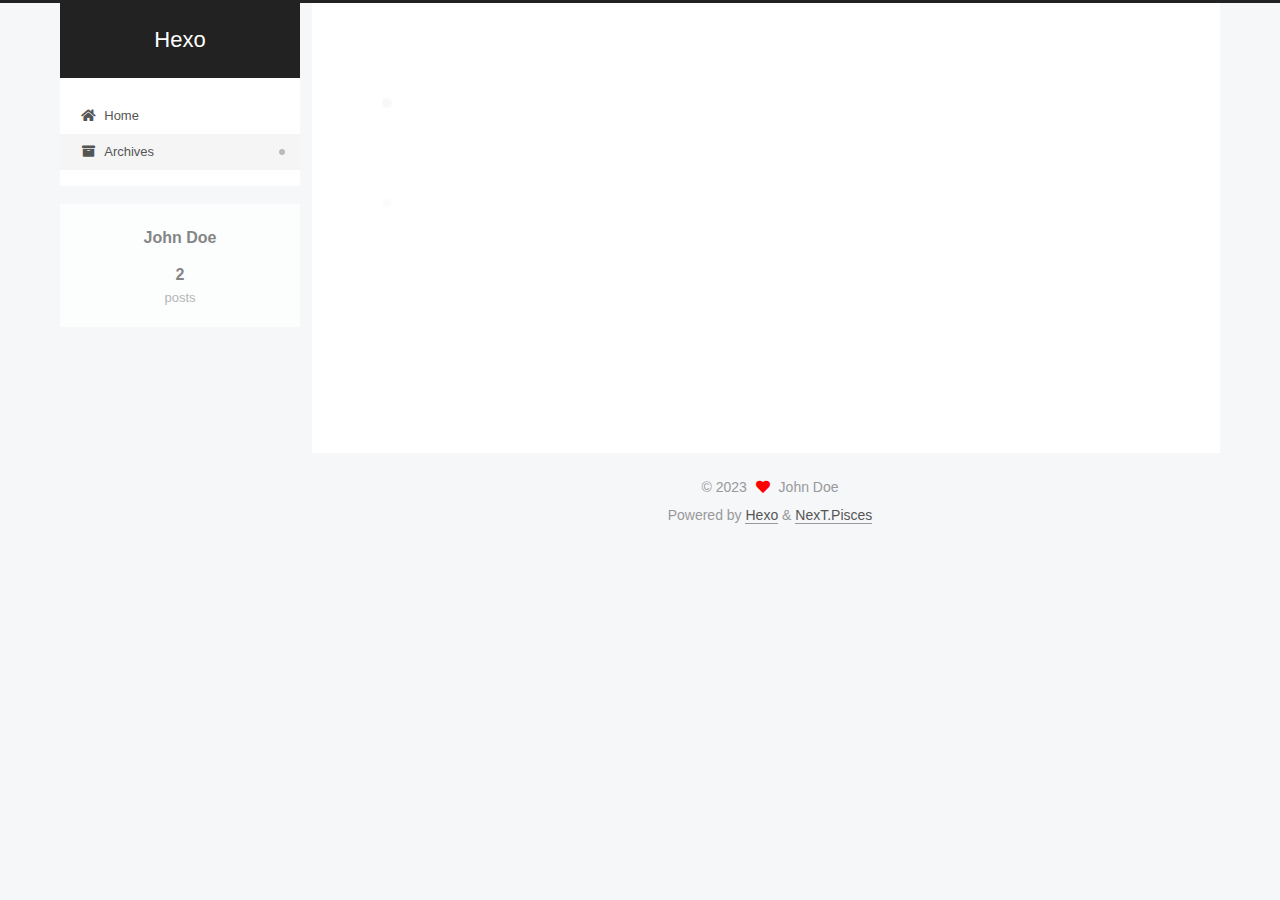
==== archives/index.html @ cc942511 "Site updated: 2023-05-08 09:34:44" ====
<!DOCTYPE html>
<html lang="en">
<head>
  <meta charset="UTF-8">
<meta name="viewport" content="width=device-width, initial-scale=1, maximum-scale=2">
<meta name="theme-color" content="#222">
<meta name="generator" content="Hexo 5.4.2">
  <link rel="apple-touch-icon" sizes="180x180" href="/images/apple-touch-icon-next.png">
  <link rel="icon" type="image/png" sizes="32x32" href="/images/favicon-32x32-next.png">
  <link rel="icon" type="image/png" sizes="16x16" href="/images/favicon-16x16-next.png">
  <link rel="mask-icon" href="/images/logo.svg" color="#222">

<link rel="stylesheet" href="/css/main.css">


<link rel="stylesheet" href="/lib/font-awesome/css/all.min.css">

<script id="hexo-configurations">
    var NexT = window.NexT || {};
    var CONFIG = {"hostname":"example.com","root":"/","scheme":"Pisces","version":"7.8.0","exturl":false,"sidebar":{"position":"left","display":"post","padding":18,"offset":12,"onmobile":false},"copycode":{"enable":false,"show_result":false,"style":null},"back2top":{"enable":true,"sidebar":false,"scrollpercent":false},"bookmark":{"enable":false,"color":"#222","save":"auto"},"fancybox":false,"mediumzoom":false,"lazyload":false,"pangu":false,"comments":{"style":"tabs","active":null,"storage":true,"lazyload":false,"nav":null},"algolia":{"hits":{"per_page":10},"labels":{"input_placeholder":"Search for Posts","hits_empty":"We didn't find any results for the search: ${query}","hits_stats":"${hits} results found in ${time} ms"}},"localsearch":{"enable":false,"trigger":"auto","top_n_per_article":1,"unescape":false,"preload":false},"motion":{"enable":true,"async":false,"transition":{"post_block":"fadeIn","post_header":"slideDownIn","post_body":"slideDownIn","coll_header":"slideLeftIn","sidebar":"slideUpIn"}}};
  </script>

  <meta property="og:type" content="website">
<meta property="og:title" content="Hexo">
<meta property="og:url" content="http://example.com/archives/index.html">
<meta property="og:site_name" content="Hexo">
<meta property="og:locale" content="en_US">
<meta property="article:author" content="John Doe">
<meta name="twitter:card" content="summary">

<link rel="canonical" href="http://example.com/archives/">


<script id="page-configurations">
  // https://hexo.io/docs/variables.html
  CONFIG.page = {
    sidebar: "",
    isHome : false,
    isPost : false,
    lang   : 'en'
  };
</script>

  <title>Archive | Hexo</title>
  






  <noscript>
  <style>
  .use-motion .brand,
  .use-motion .menu-item,
  .sidebar-inner,
  .use-motion .post-block,
  .use-motion .pagination,
  .use-motion .comments,
  .use-motion .post-header,
  .use-motion .post-body,
  .use-motion .collection-header { opacity: initial; }

  .use-motion .site-title,
  .use-motion .site-subtitle {
    opacity: initial;
    top: initial;
  }

  .use-motion .logo-line-before i { left: initial; }
  .use-motion .logo-line-after i { right: initial; }
  </style>
</noscript>

</head>

<body itemscope itemtype="http://schema.org/WebPage">
  <div class="container use-motion">
    <div class="headband"></div>

    <header class="header" itemscope itemtype="http://schema.org/WPHeader">
      <div class="header-inner"><div class="site-brand-container">
  <div class="site-nav-toggle">
    <div class="toggle" aria-label="Toggle navigation bar">
      <span class="toggle-line toggle-line-first"></span>
      <span class="toggle-line toggle-line-middle"></span>
      <span class="toggle-line toggle-line-last"></span>
    </div>
  </div>

  <div class="site-meta">

    <a href="/" class="brand" rel="start">
      <span class="logo-line-before"><i></i></span>
      <h1 class="site-title">Hexo</h1>
      <span class="logo-line-after"><i></i></span>
    </a>
  </div>

  <div class="site-nav-right">
    <div class="toggle popup-trigger">
    </div>
  </div>
</div>




<nav class="site-nav">
  <ul id="menu" class="main-menu menu">
        <li class="menu-item menu-item-home">

    <a href="/" rel="section"><i class="fa fa-home fa-fw"></i>Home</a>

  </li>
        <li class="menu-item menu-item-archives">

    <a href="/archives/" rel="section"><i class="fa fa-archive fa-fw"></i>Archives</a>

  </li>
  </ul>
</nav>




</div>
    </header>

    
  <div class="back-to-top">
    <i class="fa fa-arrow-up"></i>
    <span>0%</span>
  </div>


    <main class="main">
      <div class="main-inner">
        <div class="content-wrap">
          

          <div class="content archive">
            

  
  
  
  <div class="post-block">
    <div class="posts-collapse">
      <div class="collection-title">
        <span class="collection-header">Um..! 2 posts in total. Keep on posting.</span>
      </div>

      
    <div class="collection-year">
      <span class="collection-header">2023</span>
    </div>

  <article itemscope itemtype="http://schema.org/Article">
    <header class="post-header">

      <div class="post-meta">
        <time itemprop="dateCreated"
              datetime="2023-05-08T09:27:15+08:00"
              content="2023-05-08">
          05-08
        </time>
      </div>

      <div class="post-title">
          <a class="post-title-link" href="/2023/05/08/MyFirstBlog/" itemprop="url">
            <span itemprop="name">MyFirstBlog</span>
          </a>
      </div>

    </header>
  </article>

  <article itemscope itemtype="http://schema.org/Article">
    <header class="post-header">

      <div class="post-meta">
        <time itemprop="dateCreated"
              datetime="2023-05-08T09:09:17+08:00"
              content="2023-05-08">
          05-08
        </time>
      </div>

      <div class="post-title">
          <a class="post-title-link" href="/2023/05/08/hello-world/" itemprop="url">
            <span itemprop="name">Hello World</span>
          </a>
      </div>

    </header>
  </article>


    </div>
  </div>
  
  
  

  



          </div>
          

<script>
  window.addEventListener('tabs:register', () => {
    let { activeClass } = CONFIG.comments;
    if (CONFIG.comments.storage) {
      activeClass = localStorage.getItem('comments_active') || activeClass;
    }
    if (activeClass) {
      let activeTab = document.querySelector(`a[href="#comment-${activeClass}"]`);
      if (activeTab) {
        activeTab.click();
      }
    }
  });
  if (CONFIG.comments.storage) {
    window.addEventListener('tabs:click', event => {
      if (!event.target.matches('.tabs-comment .tab-content .tab-pane')) return;
      let commentClass = event.target.classList[1];
      localStorage.setItem('comments_active', commentClass);
    });
  }
</script>

        </div>
          
  
  <div class="toggle sidebar-toggle">
    <span class="toggle-line toggle-line-first"></span>
    <span class="toggle-line toggle-line-middle"></span>
    <span class="toggle-line toggle-line-last"></span>
  </div>

  <aside class="sidebar">
    <div class="sidebar-inner">

      <ul class="sidebar-nav motion-element">
        <li class="sidebar-nav-toc">
          Table of Contents
        </li>
        <li class="sidebar-nav-overview">
          Overview
        </li>
      </ul>

      <!--noindex-->
      <div class="post-toc-wrap sidebar-panel">
      </div>
      <!--/noindex-->

      <div class="site-overview-wrap sidebar-panel">
        <div class="site-author motion-element" itemprop="author" itemscope itemtype="http://schema.org/Person">
  <p class="site-author-name" itemprop="name">John Doe</p>
  <div class="site-description" itemprop="description"></div>
</div>
<div class="site-state-wrap motion-element">
  <nav class="site-state">
      <div class="site-state-item site-state-posts">
          <a href="/archives/">
        
          <span class="site-state-item-count">2</span>
          <span class="site-state-item-name">posts</span>
        </a>
      </div>
  </nav>
</div>



      </div>

    </div>
  </aside>
  <div id="sidebar-dimmer"></div>


      </div>
    </main>

    <footer class="footer">
      <div class="footer-inner">
        

        

<div class="copyright">
  
  &copy; 
  <span itemprop="copyrightYear">2023</span>
  <span class="with-love">
    <i class="fa fa-heart"></i>
  </span>
  <span class="author" itemprop="copyrightHolder">John Doe</span>
</div>
  <div class="powered-by">Powered by <a href="https://hexo.io/" class="theme-link" rel="noopener" target="_blank">Hexo</a> & <a href="https://pisces.theme-next.org/" class="theme-link" rel="noopener" target="_blank">NexT.Pisces</a>
  </div>

        








      </div>
    </footer>
  </div>

  
  <script src="/lib/anime.min.js"></script>
  <script src="/lib/velocity/velocity.min.js"></script>
  <script src="/lib/velocity/velocity.ui.min.js"></script>

<script src="/js/utils.js"></script>

<script src="/js/motion.js"></script>


<script src="/js/schemes/pisces.js"></script>


<script src="/js/next-boot.js"></script>




  















  

  

</body>
</html>
---- css/main.css ----
:root {
  --body-bg-color: #f5f7f9;
  --content-bg-color: #fff;
  --card-bg-color: #f5f5f5;
  --text-color: #555;
  --blockquote-color: #666;
  --link-color: #555;
  --link-hover-color: #222;
  --brand-color: #fff;
  --brand-hover-color: #fff;
  --table-row-odd-bg-color: #f9f9f9;
  --table-row-hover-bg-color: #f5f5f5;
  --menu-item-bg-color: #f5f5f5;
  --btn-default-bg: #fff;
  --btn-default-color: #555;
  --btn-default-border-color: #555;
  --btn-default-hover-bg: #222;
  --btn-default-hover-color: #fff;
  --btn-default-hover-border-color: #222;
}
html {
  line-height: 1.15; /* 1 */
  -webkit-text-size-adjust: 100%; /* 2 */
}
body {
  margin: 0;
}
main {
  display: block;
}
h1 {
  font-size: 2em;
  margin: 0.67em 0;
}
hr {
  box-sizing: content-box; /* 1 */
  height: 0; /* 1 */
  overflow: visible; /* 2 */
}
pre {
  font-family: monospace, monospace; /* 1 */
  font-size: 1em; /* 2 */
}
a {
  background: transparent;
}
abbr[title] {
  border-bottom: none; /* 1 */
  text-decoration: underline; /* 2 */
  text-decoration: underline dotted; /* 2 */
}
b,
strong {
  font-weight: bolder;
}
code,
kbd,
samp {
  font-family: monospace, monospace; /* 1 */
  font-size: 1em; /* 2 */
}
small {
  font-size: 80%;
}
sub,
sup {
  font-size: 75%;
  line-height: 0;
  position: relative;
  vertical-align: baseline;
}
sub {
  bottom: -0.25em;
}
sup {
  top: -0.5em;
}
img {
  border-style: none;
}
button,
input,
optgroup,
select,
textarea {
  font-family: inherit; /* 1 */
  font-size: 100%; /* 1 */
  line-height: 1.15; /* 1 */
  margin: 0; /* 2 */
}
button,
input {
/* 1 */
  overflow: visible;
}
button,
select {
/* 1 */
  text-transform: none;
}
button,
[type='button'],
[type='reset'],
[type='submit'] {
  -webkit-appearance: button;
}
button::-moz-focus-inner,
[type='button']::-moz-focus-inner,
[type='reset']::-moz-focus-inner,
[type='submit']::-moz-focus-inner {
  border-style: none;
  padding: 0;
}
button:-moz-focusring,
[type='button']:-moz-focusring,
[type='reset']:-moz-focusring,
[type='submit']:-moz-focusring {
  outline: 1px dotted ButtonText;
}
fieldset {
  padding: 0.35em 0.75em 0.625em;
}
legend {
  box-sizing: border-box; /* 1 */
  color: inherit; /* 2 */
  display: table; /* 1 */
  max-width: 100%; /* 1 */
  padding: 0; /* 3 */
  white-space: normal; /* 1 */
}
progress {
  vertical-align: baseline;
}
textarea {
  overflow: auto;
}
[type='checkbox'],
[type='radio'] {
  box-sizing: border-box; /* 1 */
  padding: 0; /* 2 */
}
[type='number']::-webkit-inner-spin-button,
[type='number']::-webkit-outer-spin-button {
  height: auto;
}
[type='search'] {
  outline-offset: -2px; /* 2 */
  -webkit-appearance: textfield; /* 1 */
}
[type='search']::-webkit-search-decoration {
  -webkit-appearance: none;
}
::-webkit-file-upload-button {
  font: inherit; /* 2 */
  -webkit-appearance: button; /* 1 */
}
details {
  display: block;
}
summary {
  display: list-item;
}
template {
  display: none;
}
[hidden] {
  display: none;
}
::selection {
  background: #262a30;
  color: #eee;
}
html,
body {
  height: 100%;
}
body {
  background: var(--body-bg-color);
  color: var(--text-color);
  font-family: 'Lato', "PingFang SC", "Microsoft YaHei", sans-serif;
  font-size: 1em;
  line-height: 2;
}
@media (max-width: 991px) {
  body {
    padding-left: 0 !important;
    padding-right: 0 !important;
  }
}
h1,
h2,
h3,
h4,
h5,
h6 {
  font-family: 'Lato', "PingFang SC", "Microsoft YaHei", sans-serif;
  font-weight: bold;
  line-height: 1.5;
  margin: 20px 0 15px;
}
h1 {
  font-size: 1.5em;
}
h2 {
  font-size: 1.375em;
}
h3 {
  font-size: 1.25em;
}
h4 {
  font-size: 1.125em;
}
h5 {
  font-size: 1em;
}
h6 {
  font-size: 0.875em;
}
p {
  margin: 0 0 20px 0;
}
a,
span.exturl {
  border-bottom: 1px solid #999;
  color: var(--link-color);
  outline: 0;
  text-decoration: none;
  overflow-wrap: break-word;
  word-wrap: break-word;
  cursor: pointer;
}
a:hover,
span.exturl:hover {
  border-bottom-color: var(--link-hover-color);
  color: var(--link-hover-color);
}
iframe,
img,
video {
  display: block;
  margin-left: auto;
  margin-right: auto;
  max-width: 100%;
}
hr {
  background-image: repeating-linear-gradient(-45deg, #ddd, #ddd 4px, transparent 4px, transparent 8px);
  border: 0;
  height: 3px;
  margin: 40px 0;
}
blockquote {
  border-left: 4px solid #ddd;
  color: var(--blockquote-color);
  margin: 0;
  padding: 0 15px;
}
blockquote cite::before {
  content: '-';
  padding: 0 5px;
}
dt {
  font-weight: bold;
}
dd {
  margin: 0;
  padding: 0;
}
kbd {
  background-color: #f5f5f5;
  background-image: linear-gradient(#eee, #fff, #eee);
  border: 1px solid #ccc;
  border-radius: 0.2em;
  box-shadow: 0.1em 0.1em 0.2em rgba(0,0,0,0.1);
  color: #555;
  font-family: inherit;
  padding: 0.1em 0.3em;
  white-space: nowrap;
}
.table-container {
  overflow: auto;
}
table {
  border-collapse: collapse;
  border-spacing: 0;
  font-size: 0.875em;
  margin: 0 0 20px 0;
  width: 100%;
}
tbody tr:nth-of-type(odd) {
  background: var(--table-row-odd-bg-color);
}
tbody tr:hover {
  background: var(--table-row-hover-bg-color);
}
caption,
th,
td {
  font-weight: normal;
  padding: 8px;
  vertical-align: middle;
}
th,
td {
  border: 1px solid #ddd;
  border-bottom: 3px solid #ddd;
}
th {
  font-weight: 700;
  padding-bottom: 10px;
}
td {
  border-bottom-width: 1px;
}
.btn {
  background: var(--btn-default-bg);
  border: 2px solid var(--btn-default-border-color);
  border-radius: 2px;
  color: var(--btn-default-color);
  display: inline-block;
  font-size: 0.875em;
  line-height: 2;
  padding: 0 20px;
  text-decoration: none;
  transition-property: background-color;
  transition-delay: 0s;
  transition-duration: 0.2s;
  transition-timing-function: ease-in-out;
}
.btn:hover {
  background: var(--btn-default-hover-bg);
  border-color: var(--btn-default-hover-border-color);
  color: var(--btn-default-hover-color);
}
.btn + .btn {
  margin: 0 0 8px 8px;
}
.btn .fa-fw {
  text-align: left;
  width: 1.285714285714286em;
}
.toggle {
  line-height: 0;
}
.toggle .toggle-line {
  background: #fff;
  display: inline-block;
  height: 2px;
  left: 0;
  position: relative;
  top: 0;
  transition: all 0.4s;
  vertical-align: top;
  width: 100%;
}
.toggle .toggle-line:not(:first-child) {
  margin-top: 3px;
}
.toggle.toggle-arrow .toggle-line-first {
  left: 50%;
  top: 2px;
  transform: rotate(45deg);
  width: 50%;
}
.toggle.toggle-arrow .toggle-line-middle {
  left: 2px;
  width: 90%;
}
.toggle.toggle-arrow .toggle-line-last {
  left: 50%;
  top: -2px;
  transform: rotate(-45deg);
  width: 50%;
}
.toggle.toggle-close .toggle-line-first {
  transform: rotate(-45deg);
  top: 5px;
}
.toggle.toggle-close .toggle-line-middle {
  opacity: 0;
}
.toggle.toggle-close .toggle-line-last {
  transform: rotate(45deg);
  top: -5px;
}
.highlight,
pre {
  background: #f7f7f7;
  color: #4d4d4c;
  line-height: 1.6;
  margin: 0 auto 20px;
}
pre,
code {
  font-family: consolas, Menlo, monospace, "PingFang SC", "Microsoft YaHei";
}
code {
  background: #eee;
  border-radius: 3px;
  color: #555;
  padding: 2px 4px;
  overflow-wrap: break-word;
  word-wrap: break-word;
}
.highlight *::selection {
  background: #d6d6d6;
}
.highlight pre {
  border: 0;
  margin: 0;
  padding: 10px 0;
}
.highlight table {
  border: 0;
  margin: 0;
  width: auto;
}
.highlight td {
  border: 0;
  padding: 0;
}
.highlight figcaption {
  background: #eff2f3;
  color: #4d4d4c;
  display: flex;
  font-size: 0.875em;
  justify-content: space-between;
  line-height: 1.2;
  padding: 0.5em;
}
.highlight figcaption a {
  color: #4d4d4c;
}
.highlight figcaption a:hover {
  border-bottom-color: #4d4d4c;
}
.highlight .gutter {
  -moz-user-select: none;
  -ms-user-select: none;
  -webkit-user-select: none;
  user-select: none;
}
.highlight .gutter pre {
  background: #eff2f3;
  color: #869194;
  padding-left: 10px;
  padding-right: 10px;
  text-align: right;
}
.highlight .code pre {
  background: #f7f7f7;
  padding-left: 10px;
  width: 100%;
}
.gist table {
  width: auto;
}
.gist table td {
  border: 0;
}
pre {
  overflow: auto;
  padding: 10px;
}
pre code {
  background: none;
  color: #4d4d4c;
  font-size: 0.875em;
  padding: 0;
  text-shadow: none;
}
pre .deletion {
  background: #fdd;
}
pre .addition {
  background: #dfd;
}
pre .meta {
  color: #eab700;
  -moz-user-select: none;
  -ms-user-select: none;
  -webkit-user-select: none;
  user-select: none;
}
pre .comment {
  color: #8e908c;
}
pre .variable,
pre .attribute,
pre .tag,
pre .name,
pre .regexp,
pre .ruby .constant,
pre .xml .tag .title,
pre .xml .pi,
pre .xml .doctype,
pre .html .doctype,
pre .css .id,
pre .css .class,
pre .css .pseudo {
  color: #c82829;
}
pre .number,
pre .preprocessor,
pre .built_in,
pre .builtin-name,
pre .literal,
pre .params,
pre .constant,
pre .command {
  color: #f5871f;
}
pre .ruby .class .title,
pre .css .rules .attribute,
pre .string,
pre .symbol,
pre .value,
pre .inheritance,
pre .header,
pre .ruby .symbol,
pre .xml .cdata,
pre .special,
pre .formula {
  color: #718c00;
}
pre .title,
pre .css .hexcolor {
  color: #3e999f;
}
pre .function,
pre .python .decorator,
pre .python .title,
pre .ruby .function .title,
pre .ruby .title .keyword,
pre .perl .sub,
pre .javascript .title,
pre .coffeescript .title {
  color: #4271ae;
}
pre .keyword,
pre .javascript .function {
  color: #8959a8;
}
.blockquote-center {
  border-left: none;
  margin: 40px 0;
  padding: 0;
  position: relative;
  text-align: center;
}
.blockquote-center .fa {
  display: block;
  opacity: 0.6;
  position: absolute;
  width: 100%;
}
.blockquote-center .fa-quote-left {
  border-top: 1px solid #ccc;
  text-align: left;
  top: -20px;
}
.blockquote-center .fa-quote-right {
  border-bottom: 1px solid #ccc;
  text-align: right;
  bottom: -20px;
}
.blockquote-center p,
.blockquote-center div {
  text-align: center;
}
.post-body .group-picture img {
  margin: 0 auto;
  padding: 0 3px;
}
.group-picture-row {
  margin-bottom: 6px;
  overflow: hidden;
}
.group-picture-column {
  float: left;
  margin-bottom: 10px;
}
.post-body .label {
  color: #555;
  display: inline;
  padding: 0 2px;
}
.post-body .label.default {
  background: #f0f0f0;
}
.post-body .label.primary {
  background: #efe6f7;
}
.post-body .label.info {
  background: #e5f2f8;
}
.post-body .label.success {
  background: #e7f4e9;
}
.post-body .label.warning {
  background: #fcf6e1;
}
.post-body .label.danger {
  background: #fae8eb;
}
.post-body .tabs {
  margin-bottom: 20px;
}
.post-body .tabs,
.tabs-comment {
  display: block;
  padding-top: 10px;
  position: relative;
}
.post-body .tabs ul.nav-tabs,
.tabs-comment ul.nav-tabs {
  display: flex;
  flex-wrap: wrap;
  margin: 0;
  margin-bottom: -1px;
  padding: 0;
}
@media (max-width: 413px) {
  .post-body .tabs ul.nav-tabs,
  .tabs-comment ul.nav-tabs {
    display: block;
    margin-bottom: 5px;
  }
}
.post-body .tabs ul.nav-tabs li.tab,
.tabs-comment ul.nav-tabs li.tab {
  border-bottom: 1px solid #ddd;
  border-left: 1px solid transparent;
  border-right: 1px solid transparent;
  border-top: 3px solid transparent;
  flex-grow: 1;
  list-style-type: none;
  border-radius: 0 0 0 0;
}
@media (max-width: 413px) {
  .post-body .tabs ul.nav-tabs li.tab,
  .tabs-comment ul.nav-tabs li.tab {
    border-bottom: 1px solid transparent;
    border-left: 3px solid transparent;
    border-right: 1px solid transparent;
    border-top: 1px solid transparent;
  }
}
@media (max-width: 413px) {
  .post-body .tabs ul.nav-tabs li.tab,
  .tabs-comment ul.nav-tabs li.tab {
    border-radius: 0;
  }
}
.post-body .tabs ul.nav-tabs li.tab a,
.tabs-comment ul.nav-tabs li.tab a {
  border-bottom: initial;
  display: block;
  line-height: 1.8;
  outline: 0;
  padding: 0.25em 0.75em;
  text-align: center;
  transition-delay: 0s;
  transition-duration: 0.2s;
  transition-timing-function: ease-out;
}
.post-body .tabs ul.nav-tabs li.tab a i,
.tabs-comment ul.nav-tabs li.tab a i {
  width: 1.285714285714286em;
}
.post-body .tabs ul.nav-tabs li.tab.active,
.tabs-comment ul.nav-tabs li.tab.active {
  border-bottom: 1px solid transparent;
  border-left: 1px solid #ddd;
  border-right: 1px solid #ddd;
  border-top: 3px solid #fc6423;
}
@media (max-width: 413px) {
  .post-body .tabs ul.nav-tabs li.tab.active,
  .tabs-comment ul.nav-tabs li.tab.active {
    border-bottom: 1px solid #ddd;
    border-left: 3px solid #fc6423;
    border-right: 1px solid #ddd;
    border-top: 1px solid #ddd;
  }
}
.post-body .tabs ul.nav-tabs li.tab.active a,
.tabs-comment ul.nav-tabs li.tab.active a {
  color: var(--link-color);
  cursor: default;
}
.post-body .tabs .tab-content .tab-pane,
.tabs-comment .tab-content .tab-pane {
  border: 1px solid #ddd;
  border-top: 0;
  padding: 20px 20px 0 20px;
  border-radius: 0;
}
.post-body .tabs .tab-content .tab-pane:not(.active),
.tabs-comment .tab-content .tab-pane:not(.active) {
  display: none;
}
.post-body .tabs .tab-content .tab-pane.active,
.tabs-comment .tab-content .tab-pane.active {
  display: block;
}
.post-body .tabs .tab-content .tab-pane.active:nth-of-type(1),
.tabs-comment .tab-content .tab-pane.active:nth-of-type(1) {
  border-radius: 0 0 0 0;
}
@media (max-width: 413px) {
  .post-body .tabs .tab-content .tab-pane.active:nth-of-type(1),
  .tabs-comment .tab-content .tab-pane.active:nth-of-type(1) {
    border-radius: 0;
  }
}
.post-body .note {
  border-radius: 3px;
  margin-bottom: 20px;
  padding: 1em;
  position: relative;
  border: 1px solid #eee;
  border-left-width: 5px;
}
.post-body .note h2,
.post-body .note h3,
.post-body .note h4,
.post-body .note h5,
.post-body .note h6 {
  margin-top: 0;
  border-bottom: initial;
  margin-bottom: 0;
  padding-top: 0;
}
.post-body .note p:first-child,
.post-body .note ul:first-child,
.post-body .note ol:first-child,
.post-body .note table:first-child,
.post-body .note pre:first-child,
.post-body .note blockquote:first-child,
.post-body .note img:first-child {
  margin-top: 0;
}
.post-body .note p:last-child,
.post-body .note ul:last-child,
.post-body .note ol:last-child,
.post-body .note table:last-child,
.post-body .note pre:last-child,
.post-body .note blockquote:last-child,
.post-body .note img:last-child {
  margin-bottom: 0;
}
.post-body .note.default {
  border-left-color: #777;
}
.post-body .note.default h2,
.post-body .note.default h3,
.post-body .note.default h4,
.post-body .note.default h5,
.post-body .note.default h6 {
  color: #777;
}
.post-body .note.primary {
  border-left-color: #6f42c1;
}
.post-body .note.primary h2,
.post-body .note.primary h3,
.post-body .note.primary h4,
.post-body .note.primary h5,
.post-body .note.primary h6 {
  color: #6f42c1;
}
.post-body .note.info {
  border-left-color: #428bca;
}
.post-body .note.info h2,
.post-body .note.info h3,
.post-body .note.info h4,
.post-body .note.info h5,
.post-body .note.info h6 {
  color: #428bca;
}
.post-body .note.success {
  border-left-color: #5cb85c;
}
.post-body .note.success h2,
.post-body .note.success h3,
.post-body .note.success h4,
.post-body .note.success h5,
.post-body .note.success h6 {
  color: #5cb85c;
}
.post-body .note.warning {
  border-left-color: #f0ad4e;
}
.post-body .note.warning h2,
.post-body .note.warning h3,
.post-body .note.warning h4,
.post-body .note.warning h5,
.post-body .note.warning h6 {
  color: #f0ad4e;
}
.post-body .note.danger {
  border-left-color: #d9534f;
}
.post-body .note.danger h2,
.post-body .note.danger h3,
.post-body .note.danger h4,
.post-body .note.danger h5,
.post-body .note.danger h6 {
  color: #d9534f;
}
.pagination .prev,
.pagination .next,
.pagination .page-number,
.pagination .space {
  display: inline-block;
  margin: 0 10px;
  padding: 0 11px;
  position: relative;
  top: -1px;
}
@media (max-width: 767px) {
  .pagination .prev,
  .pagination .next,
  .pagination .page-number,
  .pagination .space {
    margin: 0 5px;
  }
}
.pagination {
  border-top: 1px solid #eee;
  margin: 120px 0 0;
  text-align: center;
}
.pagination .prev,
.pagination .next,
.pagination .page-number {
  border-bottom: 0;
  border-top: 1px solid #eee;
  transition-property: border-color;
  transition-delay: 0s;
  transition-duration: 0.2s;
  transition-timing-function: ease-in-out;
}
.pagination .prev:hover,
.pagination .next:hover,
.pagination .page-number:hover {
  border-top-color: #222;
}
.pagination .space {
  margin: 0;
  padding: 0;
}
.pagination .prev {
  margin-left: 0;
}
.pagination .next {
  margin-right: 0;
}
.pagination .page-number.current {
  background: #ccc;
  border-top-color: #ccc;
  color: #fff;
}
@media (max-width: 767px) {
  .pagination {
    border-top: none;
  }
  .pagination .prev,
  .pagination .next,
  .pagination .page-number {
    border-bottom: 1px solid #eee;
    border-top: 0;
    margin-bottom: 10px;
    padding: 0 10px;
  }
  .pagination .prev:hover,
  .pagination .next:hover,
  .pagination .page-number:hover {
    border-bottom-color: #222;
  }
}
.comments {
  margin-top: 60px;
  overflow: hidden;
}
.comment-button-group {
  display: flex;
  flex-wrap: wrap-reverse;
  justify-content: center;
  margin: 1em 0;
}
.comment-button-group .comment-button {
  margin: 0.1em 0.2em;
}
.comment-button-group .comment-button.active {
  background: var(--btn-default-hover-bg);
  border-color: var(--btn-default-hover-border-color);
  color: var(--btn-default-hover-color);
}
.comment-position {
  display: none;
}
.comment-position.active {
  display: block;
}
.tabs-comment {
  background: var(--content-bg-color);
  margin-top: 4em;
  padding-top: 0;
}
.tabs-comment .comments {
  border: 0;
  box-shadow: none;
  margin-top: 0;
  padding-top: 0;
}
.container {
  min-height: 100%;
  position: relative;
}
.main-inner {
  margin: 0 auto;
  width: calc(100% - 20px);
}
@media (min-width: 1200px) {
  .main-inner {
    width: 1160px;
  }
}
@media (min-width: 1600px) {
  .main-inner {
    width: 73%;
  }
}
@media (max-width: 767px) {
  .content-wrap {
    padding: 0 20px;
  }
}
.header {
  background: transparent;
}
.header-inner {
  margin: 0 auto;
  width: calc(100% - 20px);
}
@media (min-width: 1200px) {
  .header-inner {
    width: 1160px;
  }
}
@media (min-width: 1600px) {
  .header-inner {
    width: 73%;
  }
}
.site-brand-container {
  display: flex;
  flex-shrink: 0;
  padding: 0 10px;
}
.headband {
  background: #222;
  height: 3px;
}
.site-meta {
  flex-grow: 1;
  text-align: center;
}
@media (max-width: 767px) {
  .site-meta {
    text-align: center;
  }
}
.brand {
  border-bottom: none;
  color: var(--brand-color);
  display: inline-block;
  line-height: 1.375em;
  padding: 0 40px;
  position: relative;
}
.brand:hover {
  color: var(--brand-hover-color);
}
.site-title {
  font-family: 'Lato', "PingFang SC", "Microsoft YaHei", sans-serif;
  font-size: 1.375em;
  font-weight: normal;
  margin: 0;
}
.site-subtitle {
  color: #ddd;
  font-size: 0.8125em;
  margin: 10px 0;
}
.use-motion .brand {
  opacity: 0;
}
.use-motion .site-title,
.use-motion .site-subtitle,
.use-motion .custom-logo-image {
  opacity: 0;
  position: relative;
  top: -10px;
}
.site-nav-toggle,
.site-nav-right {
  display: none;
}
@media (max-width: 767px) {
  .site-nav-toggle,
  .site-nav-right {
    display: flex;
    flex-direction: column;
    justify-content: center;
  }
}
.site-nav-toggle .toggle,
.site-nav-right .toggle {
  color: var(--text-color);
  padding: 10px;
  width: 22px;
}
.site-nav-toggle .toggle .toggle-line,
.site-nav-right .toggle .toggle-line {
  background: var(--text-color);
  border-radius: 1px;
}
.site-nav {
  display: block;
}
@media (max-width: 767px) {
  .site-nav {
    clear: both;
    display: none;
  }
}
.site-nav.site-nav-on {
  display: block;
}
.menu {
  margin-top: 20px;
  padding-left: 0;
  text-align: center;
}
.menu-item {
  display: inline-block;
  list-style: none;
  margin: 0 10px;
}
@media (max-width: 767px) {
  .menu-item {
    display: block;
    margin-top: 10px;
  }
  .menu-item.menu-item-search {
    display: none;
  }
}
.menu-item a,
.menu-item span.exturl {
  border-bottom: 0;
  display: block;
  font-size: 0.8125em;
  transition-property: border-color;
  transition-delay: 0s;
  transition-duration: 0.2s;
  transition-timing-function: ease-in-out;
}
@media (hover: none) {
  .menu-item a:hover,
  .menu-item span.exturl:hover {
    border-bottom-color: transparent !important;
  }
}
.menu-item .fa,
.menu-item .fab,
.menu-item .far,
.menu-item .fas {
  margin-right: 8px;
}
.menu-item .badge {
  display: inline-block;
  font-weight: bold;
  line-height: 1;
  margin-left: 0.35em;
  margin-top: 0.35em;
  text-align: center;
  white-space: nowrap;
}
@media (max-width: 767px) {
  .menu-item .badge {
    float: right;
    margin-left: 0;
  }
}
.menu-item-active a,
.menu .menu-item a:hover,
.menu .menu-item span.exturl:hover {
  background: var(--menu-item-bg-color);
}
.use-motion .menu-item {
  opacity: 0;
}
.sidebar {
  background: #222;
  bottom: 0;
  box-shadow: inset 0 2px 6px #000;
  position: fixed;
  top: 0;
}
@media (max-width: 991px) {
  .sidebar {
    display: none;
  }
}
.sidebar-inner {
  color: #999;
  padding: 18px 10px;
  text-align: center;
}
.cc-license {
  margin-top: 10px;
  text-align: center;
}
.cc-license .cc-opacity {
  border-bottom: none;
  opacity: 0.7;
}
.cc-license .cc-opacity:hover {
  opacity: 0.9;
}
.cc-license img {
  display: inline-block;
}
.site-author-image {
  border: 1px solid #eee;
  display: block;
  margin: 0 auto;
  max-width: 120px;
  padding: 2px;
}
.site-author-name {
  color: var(--text-color);
  font-weight: 600;
  margin: 0;
  text-align: center;
}
.site-description {
  color: #999;
  font-size: 0.8125em;
  margin-top: 0;
  text-align: center;
}
.links-of-author {
  margin-top: 15px;
}
.links-of-author a,
.links-of-author span.exturl {
  border-bottom-color: #555;
  display: inline-block;
  font-size: 0.8125em;
  margin-bottom: 10px;
  margin-right: 10px;
  vertical-align: middle;
}
.links-of-author a::before,
.links-of-author span.exturl::before {
  background: #222191;
  border-radius: 50%;
  content: ' ';
  display: inline-block;
  height: 4px;
  margin-right: 3px;
  vertical-align: middle;
  width: 4px;
}
.sidebar-button {
  margin-top: 15px;
}
.sidebar-button a {
  border: 1px solid #fc6423;
  border-radius: 4px;
  color: #fc6423;
  display: inline-block;
  padding: 0 15px;
}
.sidebar-button a .fa,
.sidebar-button a .fab,
.sidebar-button a .far,
.sidebar-button a .fas {
  margin-right: 5px;
}
.sidebar-button a:hover {
  background: #fc6423;
  border: 1px solid #fc6423;
  color: #fff;
}
.sidebar-button a:hover .fa,
.sidebar-button a:hover .fab,
.sidebar-button a:hover .far,
.sidebar-button a:hover .fas {
  color: #fff;
}
.links-of-blogroll {
  font-size: 0.8125em;
  margin-top: 10px;
}
.links-of-blogroll-title {
  font-size: 0.875em;
  font-weight: 600;
  margin-top: 0;
}
.links-of-blogroll-list {
  list-style: none;
  margin: 0;
  padding: 0;
}
#sidebar-dimmer {
  display: none;
}
@media (max-width: 767px) {
  #sidebar-dimmer {
    background: #000;
    display: block;
    height: 100%;
    left: 100%;
    opacity: 0;
    position: fixed;
    top: 0;
    width: 100%;
    z-index: 1100;
  }
  .sidebar-active + #sidebar-dimmer {
    opacity: 0.7;
    transform: translateX(-100%);
    transition: opacity 0.5s;
  }
}
.sidebar-nav {
  margin: 0;
  padding-bottom: 20px;
  padding-left: 0;
}
.sidebar-nav li {
  border-bottom: 1px solid transparent;
  color: var(--text-color);
  cursor: pointer;
  display: inline-block;
  font-size: 0.875em;
}
.sidebar-nav li.sidebar-nav-overview {
  margin-left: 10px;
}
.sidebar-nav li:hover {
  color: #fc6423;
}
.sidebar-nav .sidebar-nav-active {
  border-bottom-color: #fc6423;
  color: #fc6423;
}
.sidebar-nav .sidebar-nav-active:hover {
  color: #fc6423;
}
.sidebar-panel {
  display: none;
  overflow-x: hidden;
  overflow-y: auto;
}
.sidebar-panel-active {
  display: block;
}
.sidebar-toggle {
  background: #222;
  bottom: 45px;
  cursor: pointer;
  height: 14px;
  left: 30px;
  padding: 5px;
  position: fixed;
  width: 14px;
  z-index: 1300;
}
@media (max-width: 991px) {
  .sidebar-toggle {
    left: 20px;
    opacity: 0.8;
    display: none;
  }
}
.sidebar-toggle:hover .toggle-line {
  background: #fc6423;
}
.post-toc {
  font-size: 0.875em;
}
.post-toc ol {
  list-style: none;
  margin: 0;
  padding: 0 2px 5px 10px;
  text-align: left;
}
.post-toc ol > ol {
  padding-left: 0;
}
.post-toc ol a {
  transition-property: all;
  transition-delay: 0s;
  transition-duration: 0.2s;
  transition-timing-function: ease-in-out;
}
.post-toc .nav-item {
  line-height: 1.8;
  overflow: hidden;
  text-overflow: ellipsis;
  white-space: nowrap;
}
.post-toc .nav .nav-child {
  display: none;
}
.post-toc .nav .active > .nav-child {
  display: block;
}
.post-toc .nav .active-current > .nav-child {
  display: block;
}
.post-toc .nav .active-current > .nav-child > .nav-item {
  display: block;
}
.post-toc .nav .active > a {
  border-bottom-color: #fc6423;
  color: #fc6423;
}
.post-toc .nav .active-current > a {
  color: #fc6423;
}
.post-toc .nav .active-current > a:hover {
  color: #fc6423;
}
.site-state {
  display: flex;
  justify-content: center;
  line-height: 1.4;
  margin-top: 10px;
  overflow: hidden;
  text-align: center;
  white-space: nowrap;
}
.site-state-item {
  padding: 0 15px;
}
.site-state-item:not(:first-child) {
  border-left: 1px solid #eee;
}
.site-state-item a {
  border-bottom: none;
}
.site-state-item-count {
  display: block;
  font-size: 1em;
  font-weight: 600;
  text-align: center;
}
.site-state-item-name {
  color: #999;
  font-size: 0.8125em;
}
.footer {
  color: #999;
  font-size: 0.875em;
  padding: 20px 0;
}
.footer.footer-fixed {
  bottom: 0;
  left: 0;
  position: absolute;
  right: 0;
}
.footer-inner {
  box-sizing: border-box;
  margin: 0 auto;
  text-align: center;
  width: calc(100% - 20px);
}
@media (min-width: 1200px) {
  .footer-inner {
    width: 1160px;
  }
}
@media (min-width: 1600px) {
  .footer-inner {
    width: 73%;
  }
}
.languages {
  display: inline-block;
  font-size: 1.125em;
  position: relative;
}
.languages .lang-select-label span {
  margin: 0 0.5em;
}
.languages .lang-select {
  height: 100%;
  left: 0;
  opacity: 0;
  position: absolute;
  top: 0;
  width: 100%;
}
.with-love {
  color: #ff0000;
  display: inline-block;
  margin: 0 5px;
}
.powered-by,
.theme-info {
  display: inline-block;
}
@-moz-keyframes iconAnimate {
  0%, 100% {
    transform: scale(1);
  }
  10%, 30% {
    transform: scale(0.9);
  }
  20%, 40%, 60%, 80% {
    transform: scale(1.1);
  }
  50%, 70% {
    transform: scale(1.1);
  }
}
@-webkit-keyframes iconAnimate {
  0%, 100% {
    transform: scale(1);
  }
  10%, 30% {
    transform: scale(0.9);
  }
  20%, 40%, 60%, 80% {
    transform: scale(1.1);
  }
  50%, 70% {
    transform: scale(1.1);
  }
}
@-o-keyframes iconAnimate {
  0%, 100% {
    transform: scale(1);
  }
  10%, 30% {
    transform: scale(0.9);
  }
  20%, 40%, 60%, 80% {
    transform: scale(1.1);
  }
  50%, 70% {
    transform: scale(1.1);
  }
}
@keyframes iconAnimate {
  0%, 100% {
    transform: scale(1);
  }
  10%, 30% {
    transform: scale(0.9);
  }
  20%, 40%, 60%, 80% {
    transform: scale(1.1);
  }
  50%, 70% {
    transform: scale(1.1);
  }
}
.back-to-top {
  font-size: 12px;
  text-align: center;
  transition-delay: 0s;
  transition-duration: 0.2s;
  transition-timing-function: ease-in-out;
}
.back-to-top {
  background: #222;
  bottom: -100px;
  box-sizing: border-box;
  color: #fff;
  cursor: pointer;
  left: 30px;
  opacity: 0.6;
  padding: 0 6px;
  position: fixed;
  transition-property: bottom;
  z-index: 1300;
  width: 24px;
}
.back-to-top span {
  display: none;
}
.back-to-top:hover {
  color: #fc6423;
}
.back-to-top.back-to-top-on {
  bottom: 30px;
}
@media (max-width: 991px) {
  .back-to-top {
    left: 20px;
    opacity: 0.8;
  }
}
.post-body {
  font-family: 'Lato', "PingFang SC", "Microsoft YaHei", sans-serif;
  overflow-wrap: break-word;
  word-wrap: break-word;
}
@media (min-width: 1200px) {
  .post-body {
    font-size: 1.125em;
  }
}
.post-body .exturl .fa {
  font-size: 0.875em;
  margin-left: 4px;
}
.post-body .image-caption,
.post-body .figure .caption {
  color: #999;
  font-size: 0.875em;
  font-weight: bold;
  line-height: 1;
  margin: -20px auto 15px;
  text-align: center;
}
.post-sticky-flag {
  display: inline-block;
  transform: rotate(30deg);
}
.post-button {
  margin-top: 40px;
  text-align: center;
}
.use-motion .post-block,
.use-motion .pagination,
.use-motion .comments {
  opacity: 0;
}
.use-motion .post-header {
  opacity: 0;
}
.use-motion .post-body {
  opacity: 0;
}
.use-motion .collection-header {
  opacity: 0;
}
.posts-collapse {
  margin-left: 35px;
  position: relative;
}
@media (max-width: 767px) {
  .posts-collapse {
    margin-left: 0px;
    margin-right: 0px;
  }
}
.posts-collapse .collection-title {
  font-size: 1.125em;
  position: relative;
}
.posts-collapse .collection-title::before {
  background: #999;
  border: 1px solid #fff;
  border-radius: 50%;
  content: ' ';
  height: 10px;
  left: 0;
  margin-left: -6px;
  margin-top: -4px;
  position: absolute;
  top: 50%;
  width: 10px;
}
.posts-collapse .collection-year {
  font-size: 1.5em;
  font-weight: bold;
  margin: 60px 0;
  position: relative;
}
.posts-collapse .collection-year::before {
  background: #bbb;
  border-radius: 50%;
  content: ' ';
  height: 8px;
  left: 0;
  margin-left: -4px;
  margin-top: -4px;
  position: absolute;
  top: 50%;
  width: 8px;
}
.posts-collapse .collection-header {
  display: block;
  margin: 0 0 0 20px;
}
.posts-collapse .collection-header small {
  color: #bbb;
  margin-left: 5px;
}
.posts-collapse .post-header {
  border-bottom: 1px dashed #ccc;
  margin: 30px 0;
  padding-left: 15px;
  position: relative;
  transition-property: border;
  transition-delay: 0s;
  transition-duration: 0.2s;
  transition-timing-function: ease-in-out;
}
.posts-collapse .post-header::before {
  background: #bbb;
  border: 1px solid #fff;
  border-radius: 50%;
  content: ' ';
  height: 6px;
  left: 0;
  margin-left: -4px;
  position: absolute;
  top: 0.75em;
  transition-property: background;
  width: 6px;
  transition-delay: 0s;
  transition-duration: 0.2s;
  transition-timing-function: ease-in-out;
}
.posts-collapse .post-header:hover {
  border-bottom-color: #666;
}
.posts-collapse .post-header:hover::before {
  background: #222;
}
.posts-collapse .post-meta {
  display: inline;
  font-size: 0.75em;
  margin-right: 10px;
}
.posts-collapse .post-title {
  display: inline;
}
.posts-collapse .post-title a,
.posts-collapse .post-title span.exturl {
  border-bottom: none;
  color: var(--link-color);
}
.posts-collapse .post-title .fa-external-link-alt {
  font-size: 0.875em;
  margin-left: 5px;
}
.posts-collapse::before {
  background: #f5f5f5;
  content: ' ';
  height: 100%;
  left: 0;
  margin-left: -2px;
  position: absolute;
  top: 1.25em;
  width: 4px;
}
.post-eof {
  background: #ccc;
  height: 1px;
  margin: 80px auto 60px;
  text-align: center;
  width: 8%;
}
.post-block:last-of-type .post-eof {
  display: none;
}
.content {
  padding-top: 40px;
}
@media (min-width: 992px) {
  .post-body {
    text-align: justify;
  }
}
@media (max-width: 991px) {
  .post-body {
    text-align: justify;
  }
}
.post-body h1,
.post-body h2,
.post-body h3,
.post-body h4,
.post-body h5,
.post-body h6 {
  padding-top: 10px;
}
.post-body h1 .header-anchor,
.post-body h2 .header-anchor,
.post-body h3 .header-anchor,
.post-body h4 .header-anchor,
.post-body h5 .header-anchor,
.post-body h6 .header-anchor {
  border-bottom-style: none;
  color: #ccc;
  float: right;
  margin-left: 10px;
  visibility: hidden;
}
.post-body h1 .header-anchor:hover,
.post-body h2 .header-anchor:hover,
.post-body h3 .header-anchor:hover,
.post-body h4 .header-anchor:hover,
.post-body h5 .header-anchor:hover,
.post-body h6 .header-anchor:hover {
  color: inherit;
}
.post-body h1:hover .header-anchor,
.post-body h2:hover .header-anchor,
.post-body h3:hover .header-anchor,
.post-body h4:hover .header-anchor,
.post-body h5:hover .header-anchor,
.post-body h6:hover .header-anchor {
  visibility: visible;
}
.post-body iframe,
.post-body img,
.post-body video {
  margin-bottom: 20px;
}
.post-body .video-container {
  height: 0;
  margin-bottom: 20px;
  overflow: hidden;
  padding-top: 75%;
  position: relative;
  width: 100%;
}
.post-body .video-container iframe,
.post-body .video-container object,
.post-body .video-container embed {
  height: 100%;
  left: 0;
  margin: 0;
  position: absolute;
  top: 0;
  width: 100%;
}
.post-gallery {
  align-items: center;
  display: grid;
  grid-gap: 10px;
  grid-template-columns: 1fr 1fr 1fr;
  margin-bottom: 20px;
}
@media (max-width: 767px) {
  .post-gallery {
    grid-template-columns: 1fr 1fr;
  }
}
.post-gallery a {
  border: 0;
}
.post-gallery img {
  margin: 0;
}
.posts-expand .post-header {
  font-size: 1.125em;
}
.posts-expand .post-title {
  font-size: 1.5em;
  font-weight: normal;
  margin: initial;
  text-align: center;
  overflow-wrap: break-word;
  word-wrap: break-word;
}
.posts-expand .post-title-link {
  border-bottom: none;
  color: var(--link-color);
  display: inline-block;
  position: relative;
  vertical-align: top;
}
.posts-expand .post-title-link::before {
  background: var(--link-color);
  bottom: 0;
  content: '';
  height: 2px;
  left: 0;
  position: absolute;
  transform: scaleX(0);
  visibility: hidden;
  width: 100%;
  transition-delay: 0s;
  transition-duration: 0.2s;
  transition-timing-function: ease-in-out;
}
.posts-expand .post-title-link:hover::before {
  transform: scaleX(1);
  visibility: visible;
}
.posts-expand .post-title-link .fa-external-link-alt {
  font-size: 0.875em;
  margin-left: 5px;
}
.posts-expand .post-meta {
  color: #999;
  font-family: 'Lato', "PingFang SC", "Microsoft YaHei", sans-serif;
  font-size: 0.75em;
  margin: 3px 0 60px 0;
  text-align: center;
}
.posts-expand .post-meta .post-description {
  font-size: 0.875em;
  margin-top: 2px;
}
.posts-expand .post-meta time {
  border-bottom: 1px dashed #999;
  cursor: pointer;
}
.post-meta .post-meta-item + .post-meta-item::before {
  content: '|';
  margin: 0 0.5em;
}
.post-meta-divider {
  margin: 0 0.5em;
}
.post-meta-item-icon {
  margin-right: 3px;
}
@media (max-width: 991px) {
  .post-meta-item-icon {
    display: inline-block;
  }
}
@media (max-width: 991px) {
  .post-meta-item-text {
    display: none;
  }
}
.post-nav {
  border-top: 1px solid #eee;
  display: flex;
  justify-content: space-between;
  margin-top: 15px;
  padding: 10px 5px 0;
}
.post-nav-item {
  flex: 1;
}
.post-nav-item a {
  border-bottom: none;
  display: block;
  font-size: 0.875em;
  line-height: 1.6;
  position: relative;
}
.post-nav-item a:active {
  top: 2px;
}
.post-nav-item .fa {
  font-size: 0.75em;
}
.post-nav-item:first-child {
  margin-right: 15px;
}
.post-nav-item:first-child .fa {
  margin-right: 5px;
}
.post-nav-item:last-child {
  margin-left: 15px;
  text-align: right;
}
.post-nav-item:last-child .fa {
  margin-left: 5px;
}
.rtl.post-body p,
.rtl.post-body a,
.rtl.post-body h1,
.rtl.post-body h2,
.rtl.post-body h3,
.rtl.post-body h4,
.rtl.post-body h5,
.rtl.post-body h6,
.rtl.post-body li,
.rtl.post-body ul,
.rtl.post-body ol {
  direction: rtl;
  font-family: UKIJ Ekran;
}
.rtl.post-title {
  font-family: UKIJ Ekran;
}
.post-tags {
  margin-top: 40px;
  text-align: center;
}
.post-tags a {
  display: inline-block;
  font-size: 0.8125em;
}
.post-tags a:not(:last-child) {
  margin-right: 10px;
}
.post-widgets {
  border-top: 1px solid #eee;
  margin-top: 15px;
  text-align: center;
}
.wp_rating {
  height: 20px;
  line-height: 20px;
  margin-top: 10px;
  padding-top: 6px;
  text-align: center;
}
.social-like {
  display: flex;
  font-size: 0.875em;
  justify-content: center;
  text-align: center;
}
.reward-container {
  margin: 20px auto;
  padding: 10px 0;
  text-align: center;
  width: 90%;
}
.reward-container button {
  background: transparent;
  border: 1px solid #fc6423;
  border-radius: 0;
  color: #fc6423;
  cursor: pointer;
  line-height: 2;
  outline: 0;
  padding: 0 15px;
  vertical-align: text-top;
}
.reward-container button:hover {
  background: #fc6423;
  border: 1px solid transparent;
  color: #fa9366;
}
#qr {
  padding-top: 20px;
}
#qr a {
  border: 0;
}
#qr img {
  display: inline-block;
  margin: 0.8em 2em 0 2em;
  max-width: 100%;
  width: 180px;
}
#qr p {
  text-align: center;
}
.category-all-page .category-all-title {
  text-align: center;
}
.category-all-page .category-all {
  margin-top: 20px;
}
.category-all-page .category-list {
  list-style: none;
  margin: 0;
  padding: 0;
}
.category-all-page .category-list-item {
  margin: 5px 10px;
}
.category-all-page .category-list-count {
  color: #bbb;
}
.category-all-page .category-list-count::before {
  content: ' (';
  display: inline;
}
.category-all-page .category-list-count::after {
  content: ') ';
  display: inline;
}
.category-all-page .category-list-child {
  padding-left: 10px;
}
.event-list {
  padding: 0;
}
.event-list hr {
  background: #222;
  margin: 20px 0 45px 0;
}
.event-list hr::after {
  background: #222;
  color: #fff;
  content: 'NOW';
  display: inline-block;
  font-weight: bold;
  padding: 0 5px;
  text-align: right;
}
.event-list .event {
  background: #222;
  margin: 20px 0;
  min-height: 40px;
  padding: 15px 0 15px 10px;
}
.event-list .event .event-summary {
  color: #fff;
  margin: 0;
  padding-bottom: 3px;
}
.event-list .event .event-summary::before {
  animation: dot-flash 1s alternate infinite ease-in-out;
  color: #fff;
  content: '\f111';
  display: inline-block;
  font-size: 10px;
  margin-right: 25px;
  vertical-align: middle;
  font-family: 'Font Awesome 5 Free';
  font-weight: 900;
}
.event-list .event .event-relative-time {
  color: #bbb;
  display: inline-block;
  font-size: 12px;
  font-weight: normal;
  padding-left: 12px;
}
.event-list .event .event-details {
  color: #fff;
  display: block;
  line-height: 18px;
  margin-left: 56px;
  padding-bottom: 6px;
  padding-top: 3px;
  text-indent: -24px;
}
.event-list .event .event-details::before {
  color: #fff;
  display: inline-block;
  margin-right: 9px;
  text-align: center;
  text-indent: 0;
  width: 14px;
  font-family: 'Font Awesome 5 Free';
  font-weight: 900;
}
.event-list .event .event-details.event-location::before {
  content: '\f041';
}
.event-list .event .event-details.event-duration::before {
  content: '\f017';
}
.event-list .event-past {
  background: #f5f5f5;
}
.event-list .event-past .event-summary,
.event-list .event-past .event-details {
  color: #bbb;
  opacity: 0.9;
}
.event-list .event-past .event-summary::before,
.event-list .event-past .event-details::before {
  animation: none;
  color: #bbb;
}
@-moz-keyframes dot-flash {
  from {
    opacity: 1;
    transform: scale(1);
  }
  to {
    opacity: 0;
    transform: scale(0.8);
  }
}
@-webkit-keyframes dot-flash {
  from {
    opacity: 1;
    transform: scale(1);
  }
  to {
    opacity: 0;
    transform: scale(0.8);
  }
}
@-o-keyframes dot-flash {
  from {
    opacity: 1;
    transform: scale(1);
  }
  to {
    opacity: 0;
    transform: scale(0.8);
  }
}
@keyframes dot-flash {
  from {
    opacity: 1;
    transform: scale(1);
  }
  to {
    opacity: 0;
    transform: scale(0.8);
  }
}
ul.breadcrumb {
  font-size: 0.75em;
  list-style: none;
  margin: 1em 0;
  padding: 0 2em;
  text-align: center;
}
ul.breadcrumb li {
  display: inline;
}
ul.breadcrumb li + li::before {
  content: '/\00a0';
  font-weight: normal;
  padding: 0.5em;
}
ul.breadcrumb li + li:last-child {
  font-weight: bold;
}
.tag-cloud {
  text-align: center;
}
.tag-cloud a {
  display: inline-block;
  margin: 10px;
}
.tag-cloud a:hover {
  color: var(--link-hover-color) !important;
}
.header {
  margin: 0 auto;
  position: relative;
  width: calc(100% - 20px);
}
@media (min-width: 1200px) {
  .header {
    width: 1160px;
  }
}
@media (min-width: 1600px) {
  .header {
    width: 73%;
  }
}
@media (max-width: 991px) {
  .header {
    width: auto;
  }
}
.header-inner {
  background: var(--content-bg-color);
  border-radius: initial;
  box-shadow: initial;
  overflow: hidden;
  padding: 0;
  position: absolute;
  top: 0;
  width: 240px;
}
@media (min-width: 1200px) {
  .header-inner {
    width: 240px;
  }
}
@media (max-width: 991px) {
  .header-inner {
    border-radius: initial;
    position: relative;
    width: auto;
  }
}
.main-inner {
  align-items: flex-start;
  display: flex;
  justify-content: space-between;
  flex-direction: row-reverse;
}
@media (max-width: 991px) {
  .main-inner {
    width: auto;
  }
}
.content-wrap {
  background: var(--content-bg-color);
  border-radius: initial;
  box-shadow: initial;
  box-sizing: border-box;
  padding: 40px;
  width: calc(100% - 252px);
}
@media (max-width: 991px) {
  .content-wrap {
    border-radius: initial;
    padding: 20px;
    width: 100%;
  }
}
.footer-inner {
  padding-left: 260px;
}
.back-to-top {
  left: auto;
  right: 30px;
}
@media (max-width: 991px) {
  .back-to-top {
    right: 20px;
  }
}
@media (max-width: 991px) {
  .footer-inner {
    padding-left: 0;
    padding-right: 0;
    width: auto;
  }
}
.site-brand-container {
  background: #222;
}
@media (max-width: 991px) {
  .site-brand-container {
    box-shadow: 0 0 16px rgba(0,0,0,0.5);
  }
}
.site-meta {
  padding: 20px 0;
}
.brand {
  padding: 0;
}
.site-subtitle {
  margin: 10px 10px 0;
}
.custom-logo-image {
  margin-top: 20px;
}
@media (max-width: 991px) {
  .custom-logo-image {
    display: none;
  }
}
@media (min-width: 768px) and (max-width: 991px) {
  .site-nav-toggle,
  .site-nav-right {
    display: flex;
    flex-direction: column;
    justify-content: center;
  }
}
.site-nav-toggle .toggle,
.site-nav-right .toggle {
  color: #fff;
}
.site-nav-toggle .toggle .toggle-line,
.site-nav-right .toggle .toggle-line {
  background: #fff;
}
@media (min-width: 768px) and (max-width: 991px) {
  .site-nav {
    display: none;
  }
}
.menu .menu-item {
  display: block;
  margin: 0;
}
.menu .menu-item a,
.menu .menu-item span.exturl {
  padding: 5px 20px;
  position: relative;
  text-align: left;
  transition-property: background-color;
}
@media (max-width: 991px) {
  .menu .menu-item.menu-item-search {
    display: none;
  }
}
.menu .menu-item .badge {
  background: #ccc;
  border-radius: 10px;
  color: #fff;
  float: right;
  padding: 2px 5px;
  text-shadow: 1px 1px 0 rgba(0,0,0,0.1);
  vertical-align: middle;
}
.main-menu .menu-item-active a::after {
  background: #bbb;
  border-radius: 50%;
  content: ' ';
  height: 6px;
  margin-top: -3px;
  position: absolute;
  right: 15px;
  top: 50%;
  width: 6px;
}
.sub-menu {
  background: var(--content-bg-color);
  border-bottom: 1px solid #ddd;
  margin: 0;
  padding: 6px 0;
}
.sub-menu .menu-item {
  display: inline-block;
}
.sub-menu .menu-item a,
.sub-menu .menu-item span.exturl {
  background: transparent;
  margin: 5px 10px;
  padding: initial;
}
.sub-menu .menu-item a:hover,
.sub-menu .menu-item span.exturl:hover {
  background: transparent;
  color: #fc6423;
}
.sub-menu .menu-item-active a {
  border-bottom-color: #fc6423;
  color: #fc6423;
}
.sub-menu .menu-item-active a:hover {
  border-bottom-color: #fc6423;
}
.sidebar {
  background: var(--body-bg-color);
  box-shadow: none;
  margin-top: 100%;
  position: static;
  width: 240px;
}
@media (max-width: 991px) {
  .sidebar {
    display: none;
  }
}
.sidebar-toggle {
  display: none;
}
.sidebar-inner {
  background: var(--content-bg-color);
  border-radius: initial;
  box-shadow: initial;
  box-sizing: border-box;
  color: var(--text-color);
  width: 240px;
  opacity: 0;
}
.sidebar-inner.affix {
  position: fixed;
  top: 12px;
}
.sidebar-inner.affix-bottom {
  position: absolute;
}
.site-state-item {
  padding: 0 10px;
}
.sidebar-button {
  border-bottom: 1px dotted #ccc;
  border-top: 1px dotted #ccc;
  margin-top: 10px;
  text-align: center;
}
.sidebar-button a {
  border: 0;
  color: #fc6423;
  display: block;
}
.sidebar-button a:hover {
  background: none;
  border: 0;
  color: #e34603;
}
.sidebar-button a:hover .fa,
.sidebar-button a:hover .fab,
.sidebar-button a:hover .far,
.sidebar-button a:hover .fas {
  color: #e34603;
}
.links-of-author {
  display: flex;
  flex-wrap: wrap;
  margin-top: 10px;
  justify-content: center;
}
.links-of-author-item {
  margin: 5px 0 0;
  width: 50%;
}
.links-of-author-item a,
.links-of-author-item span.exturl {
  box-sizing: border-box;
  display: inline-block;
  margin-bottom: 0;
  margin-right: 0;
  max-width: 216px;
  overflow: hidden;
  padding: 0 5px;
  text-overflow: ellipsis;
  white-space: nowrap;
}
.links-of-author-item a,
.links-of-author-item span.exturl {
  border-bottom: none;
  display: block;
  text-decoration: none;
}
.links-of-author-item a::before,
.links-of-author-item span.exturl::before {
  display: none;
}
.links-of-author-item a:hover,
.links-of-author-item span.exturl:hover {
  background: var(--body-bg-color);
  border-radius: 4px;
}
.links-of-author-item .fa,
.links-of-author-item .fab,
.links-of-author-item .far,
.links-of-author-item .fas {
  margin-right: 2px;
}
.links-of-blogroll-item {
  padding: 0;
}
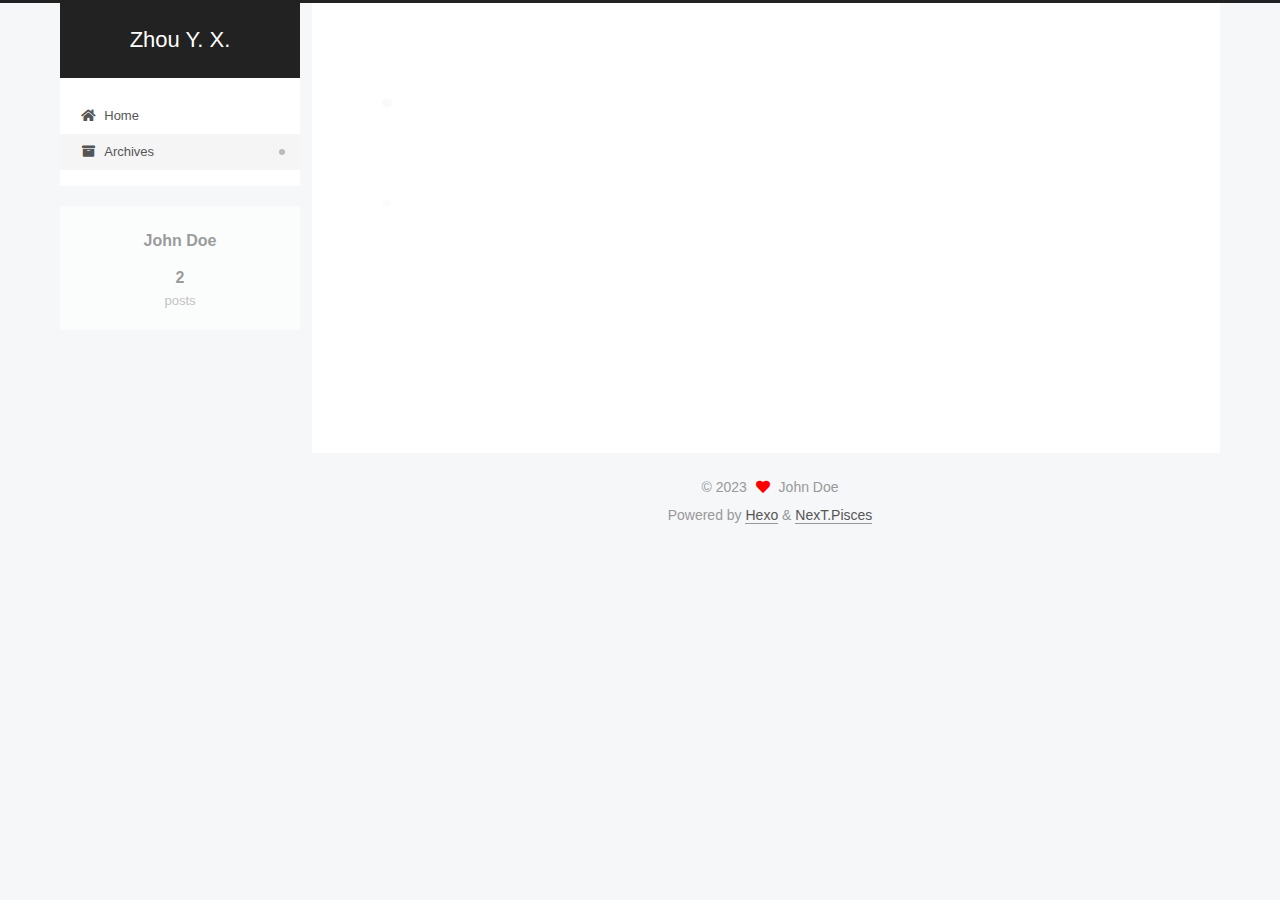
==== commit dc65e89f: "Site updated: 2023-05-08 10:01:26" ====
--- a/archives/index.html
+++ b/archives/index.html
@@ -21,9 +21,9 @@
   </script>
 
   <meta property="og:type" content="website">
-<meta property="og:title" content="Hexo">
+<meta property="og:title" content="Zhou Y. X.">
 <meta property="og:url" content="http://example.com/archives/index.html">
-<meta property="og:site_name" content="Hexo">
+<meta property="og:site_name" content="Zhou Y. X.">
 <meta property="og:locale" content="en_US">
 <meta property="article:author" content="John Doe">
 <meta name="twitter:card" content="summary">
@@ -41,7 +41,7 @@
   };
 </script>
 
-  <title>Archive | Hexo</title>
+  <title>Archive | Zhou Y. X.</title>
   
 
 
@@ -92,7 +92,7 @@
 
     <a href="/" class="brand" rel="start">
       <span class="logo-line-before"><i></i></span>
-      <h1 class="site-title">Hexo</h1>
+      <h1 class="site-title">Zhou Y. X.</h1>
       <span class="logo-line-after"><i></i></span>
     </a>
   </div>
--- a/css/main.css
+++ b/css/main.css
@@ -1168,7 +1168,7 @@
 }
 .links-of-author a::before,
 .links-of-author span.exturl::before {
-  background: #222191;
+  background: #6773ff;
   border-radius: 50%;
   content: ' ';
   display: inline-block;
